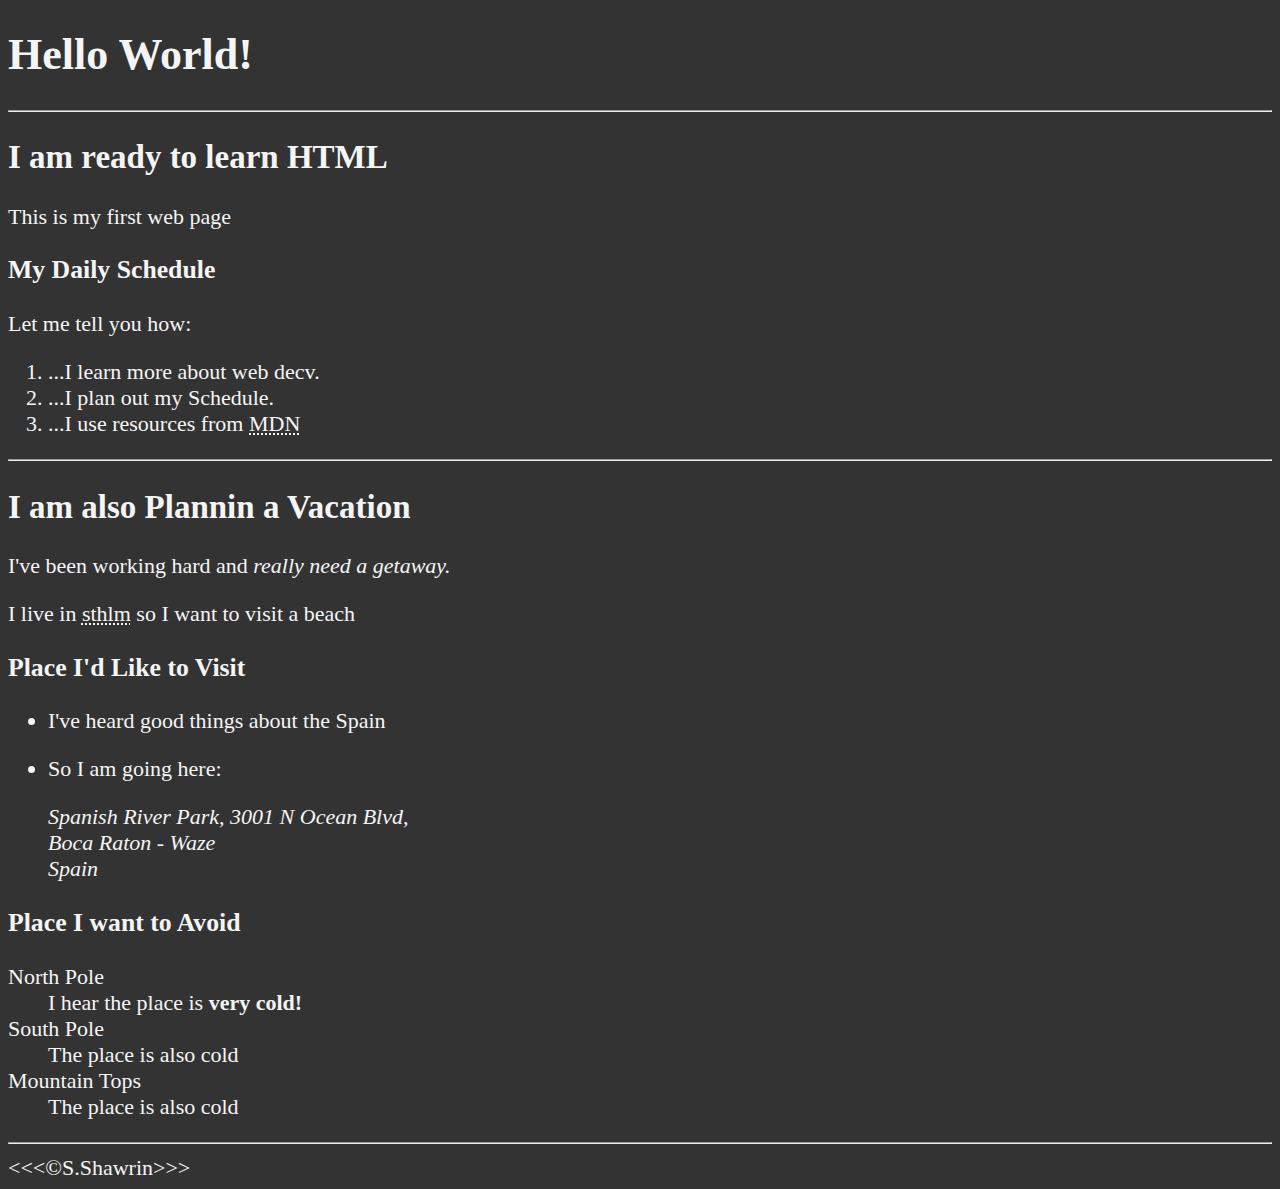
==== index.html @ 5276c3cb "html" ====
<!DOCTYPE html>
<html lang="en">
<head>
    <meta charset="UTF-8">
    <meta name="Description" content="This page contains all things I am learning about html">
    <meta name="Author" content="Shuchita Shawrin"> 
    <title>My First WebPage</title>
    <link rel="icon" href="html.png" type="image/x-icon">
    <link rel="stylesheet" href="main.css" type="txt/css">
    <style>
        html {
            font-size: 22px;
        }
        body {
            background-color: #333;
            color: whitesmoke;
        }
    </style>
</head>
<body>
    <h1>Hello World!</h1>

    <hr>

    <h2>I am ready to learn HTML</h2>
    <p>This is my first web page</p>

    <h3>My Daily Schedule</h3>
    <p>Let me tell you how:</p>
    <ol>
        <li>...I learn more about web decv.</li>
        <li>...I plan out my Schedule.</li>
        <li>...I use resources from <abbr title="Mozila Developer Network">MDN</abbr></li>
    </ol>


    
     
    <hr>

    <h2>I am also Plannin a Vacation</h2>
    <p>I've been working hard and <em>really need a getaway.</em> </p>
    <p>I live in <abbr title="Stockholm">sthlm</abbr> so I want to visit a beach</p>

    <h3>Place I'd Like to Visit</h3>
    <ul>
        <li>
            <p>I've heard good things about the Spain</p>
        </li>
        <li>
         <p>So I am going here:</p>
            <address>
                Spanish River Park, 3001 N Ocean Blvd, <br>Boca Raton - Waze <br>Spain
            </address>
         
        </li>
    </ul>

    <h3>Place I want to Avoid</h3>
    <dl>
        <dt>North Pole</dt>
        <dd>I hear the place is <strong>very cold!</strong></dd>

        <dt>South Pole</dt>
        <dd>The place is also cold</dd>

        <dt>Mountain Tops</dt>
        <dd>The place is also cold</dd>

        
    </dl>
    
    <hr>
    &lt;&lt;&lt;&copy;S.Shawrin&gt;&gt;&gt;
</body>
</html>
---- main.css ----
html {
    font-size: 22px;
}
body {
    background-color: blue;
    color: rgb(41, 27, 161);
}
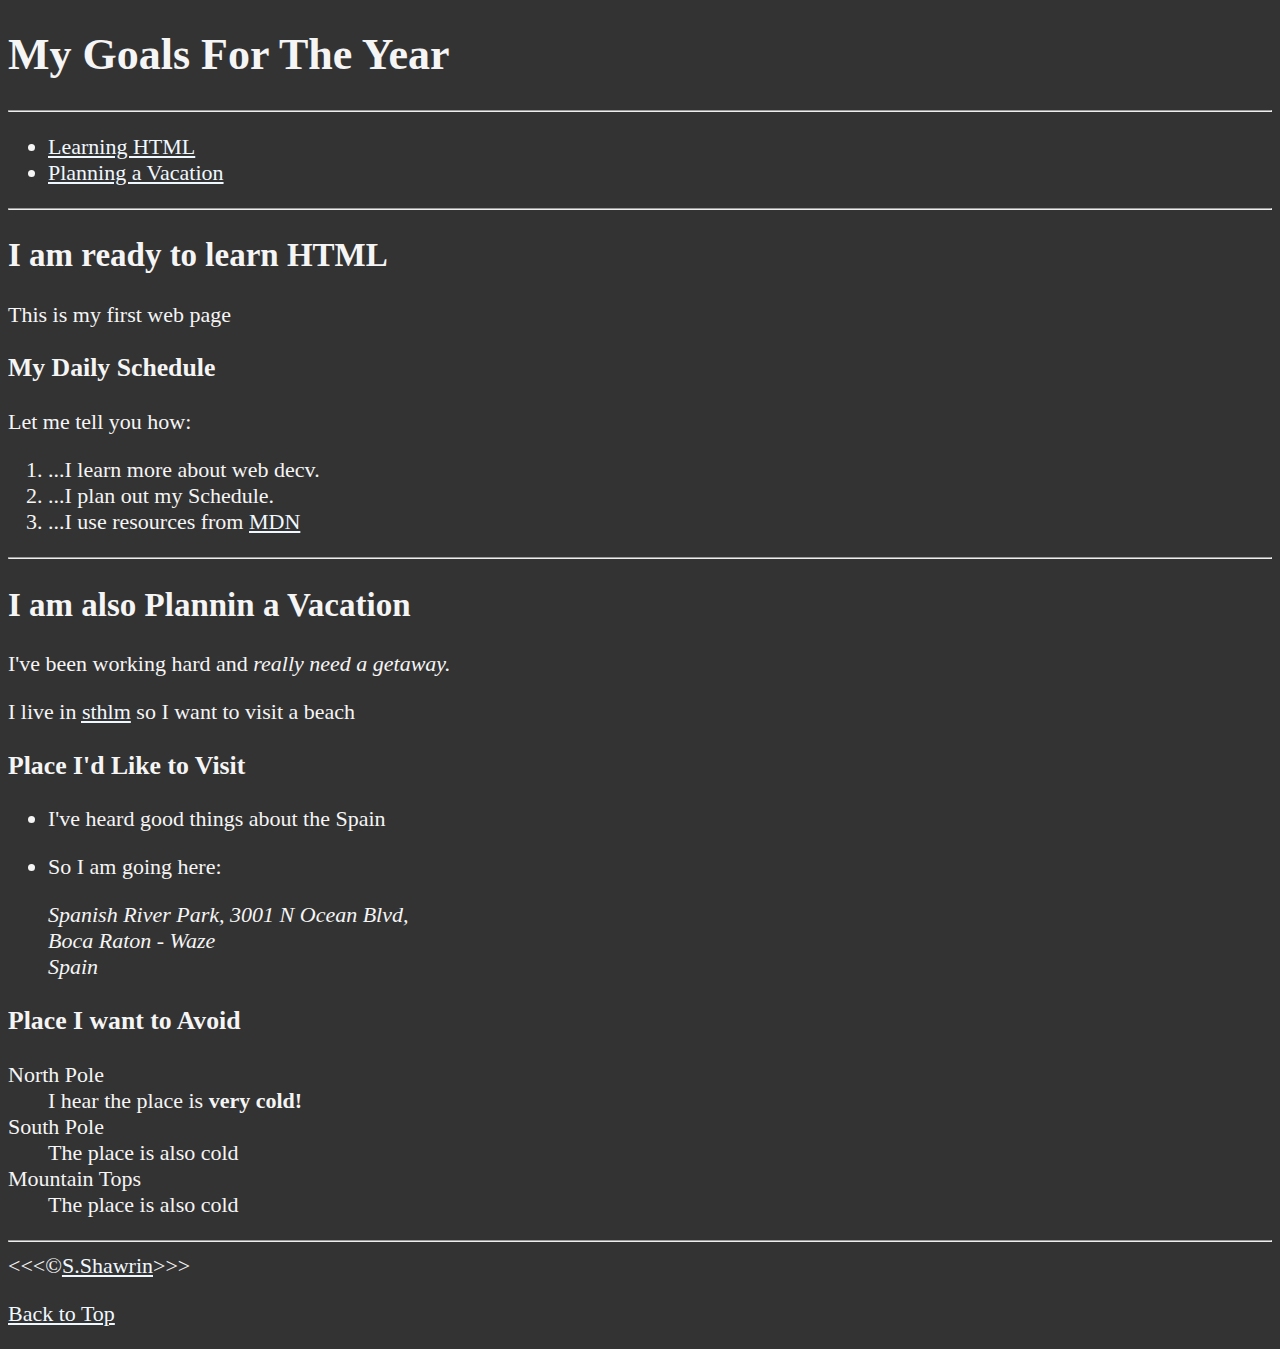
==== commit 44bafdf9: "link" ====
--- a/index.html
+++ b/index.html
@@ -1,76 +1,104 @@
 <!DOCTYPE html>
 <html lang="en">
-<head>
-    <meta charset="UTF-8">
-    <meta name="Description" content="This page contains all things I am learning about html">
-    <meta name="Author" content="Shuchita Shawrin"> 
-    <title>My First WebPage</title>
-    <link rel="icon" href="html.png" type="image/x-icon">
-    <link rel="stylesheet" href="main.css" type="txt/css">
-    <style>
-        html {
-            font-size: 22px;
-        }
-        body {
-            background-color: #333;
-            color: whitesmoke;
-        }
-    </style>
-</head>
-<body>
-    <h1>Hello World!</h1>
+    <head>
+        <meta charset="UTF-8">
+        <meta name="Description" content="This page contains all things I am learning about html">
+        <meta name="Author" content="Shuchita Shawrin"> 
+        <title>My First WebPage</title>
+        <link rel="icon" href="html.png" type="image/x-icon">
+        <link rel="stylesheet" href="main.css" type="txt/css">
+        <style>
+            html {
+                font-size: 22px;
+            }
+            body {
+                background-color: #333;
+                color: whitesmoke;
+            }
+            a {
+                color: aliceblue;
+            }
+            a :visited {
+                color: lightgray;
+            }
+            a :hover {
+                color: #eee
+            }
+        </style>
+    </head>
+    <body>
+        <h1>My Goals For The Year</h1>
 
-    <hr>
+        <hr>
+        <nav>
 
-    <h2>I am ready to learn HTML</h2>
-    <p>This is my first web page</p>
+            <ul>
+                <li><a href="#html">Learning HTML</a></li>
+                <li><a href="#vacation">Planning a Vacation</a></li>
+            </ul>
+       </nav>
 
-    <h3>My Daily Schedule</h3>
-    <p>Let me tell you how:</p>
-    <ol>
-        <li>...I learn more about web decv.</li>
-        <li>...I plan out my Schedule.</li>
-        <li>...I use resources from <abbr title="Mozila Developer Network">MDN</abbr></li>
-    </ol>
+        <hr>
+
+        <section id="html">
+
+            <h2>I am ready to learn HTML</h2>
+            <p>This is my first web page</p>
+
+            <h3>My Daily Schedule</h3>
+            <p>Let me tell you how:</p>
+            <ol>
+                <li>...I learn more about web decv.</li>
+                <li>...I plan out my Schedule.</li>
+                <li>...I use resources from <abbr title="Mozila Developer Network"><a href="https://developer.mozilla.org/en-US/">MDN</a>
 
 
-    
-     
-    <hr>
+                </abbr></li>
+            </ol>
 
-    <h2>I am also Plannin a Vacation</h2>
-    <p>I've been working hard and <em>really need a getaway.</em> </p>
-    <p>I live in <abbr title="Stockholm">sthlm</abbr> so I want to visit a beach</p>
+        </section>
+        
+        
+        <hr>
 
-    <h3>Place I'd Like to Visit</h3>
-    <ul>
-        <li>
-            <p>I've heard good things about the Spain</p>
-        </li>
-        <li>
-         <p>So I am going here:</p>
-            <address>
-                Spanish River Park, 3001 N Ocean Blvd, <br>Boca Raton - Waze <br>Spain
-            </address>
-         
-        </li>
-    </ul>
+        <section id="vacation">
 
-    <h3>Place I want to Avoid</h3>
-    <dl>
-        <dt>North Pole</dt>
-        <dd>I hear the place is <strong>very cold!</strong></dd>
+            <h2>I am also Plannin a Vacation</h2>
+            <p>I've been working hard and <em>really need a getaway.</em> </p>
+            <p>I live in <abbr title="Stockholm"><a href="https://sv.wikipedia.org/wiki/Stockholm">sthlm</a></abbr> so I want to visit a beach</p>
 
-        <dt>South Pole</dt>
-        <dd>The place is also cold</dd>
+            <h3>Place I'd Like to Visit</h3>
+            <ul>
+                <li>
+                    <p>I've heard good things about the Spain</p>
+                </li>
+                <li>
+                <p>So I am going here:</p>
+                    <address>
+                        Spanish River Park, 3001 N Ocean Blvd, <br>Boca Raton - Waze <br>Spain
+                    </address>
+                
+                </li>
+            </ul>
 
-        <dt>Mountain Tops</dt>
-        <dd>The place is also cold</dd>
+            <h3>Place I want to Avoid</h3>
+            <dl>
+                <dt>North Pole</dt>
+                <dd>I hear the place is <strong>very cold!</strong></dd>
 
+                <dt>South Pole</dt>
+                <dd>The place is also cold</dd>
+
+                <dt>Mountain Tops</dt>
+                <dd>The place is also cold</dd>
+
+            </dl>
+        </section>
         
-    </dl>
-    
-    <hr>
-    &lt;&lt;&lt;&copy;S.Shawrin&gt;&gt;&gt;
-</body>
+        <hr>
+        &lt;&lt;&lt;&copy;<a href="aboutme.html">S.Shawrin</a>&gt;&gt;&gt;
+        <p>
+            <a href="#">Back to Top</a>
+        </p>
+    </body>
 </html>--- a/main.css
+++ b/main.css
@@ -6,4 +6,13 @@
 body {
     background-color: blue;
     color: rgb(41, 27, 161);
+}
+a {
+    color: aliceblue;
+}
+a :visited {
+    color: lightgray;
+}
+a :hover {
+    color: #eee
 }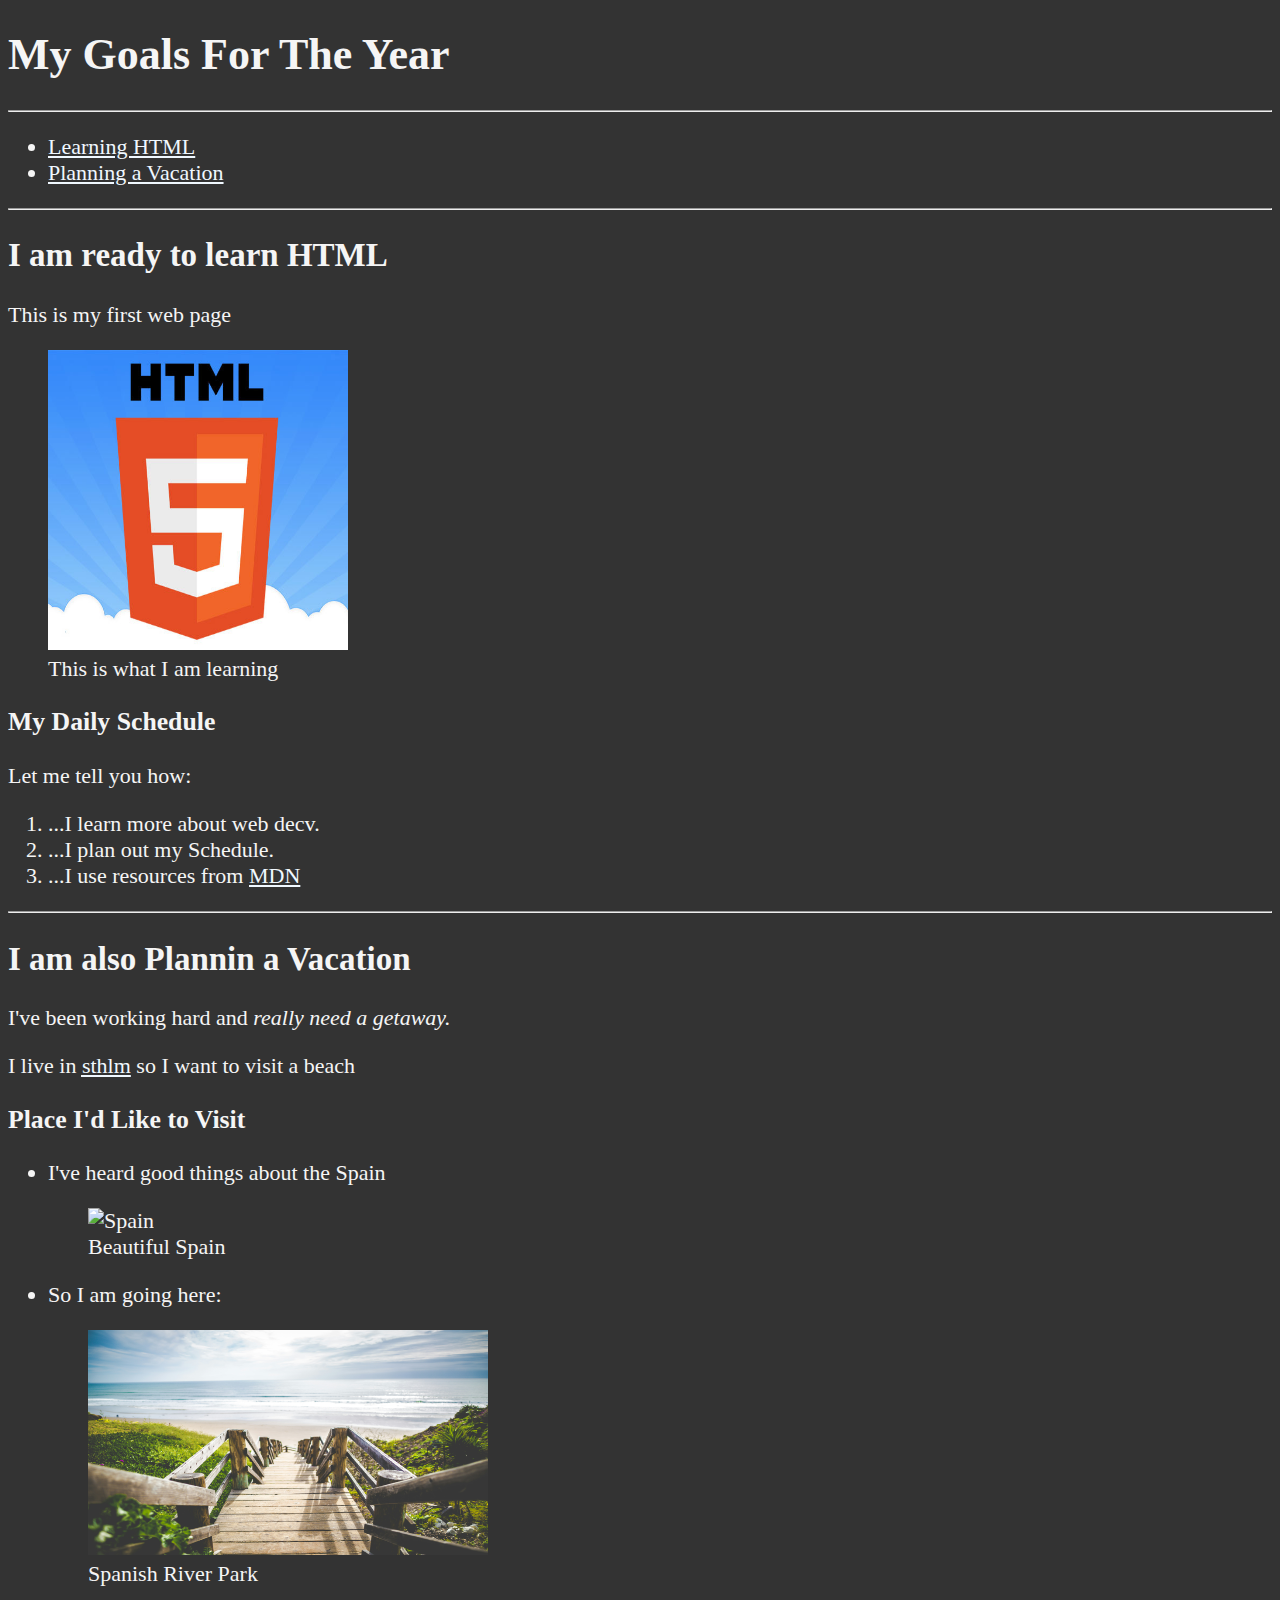
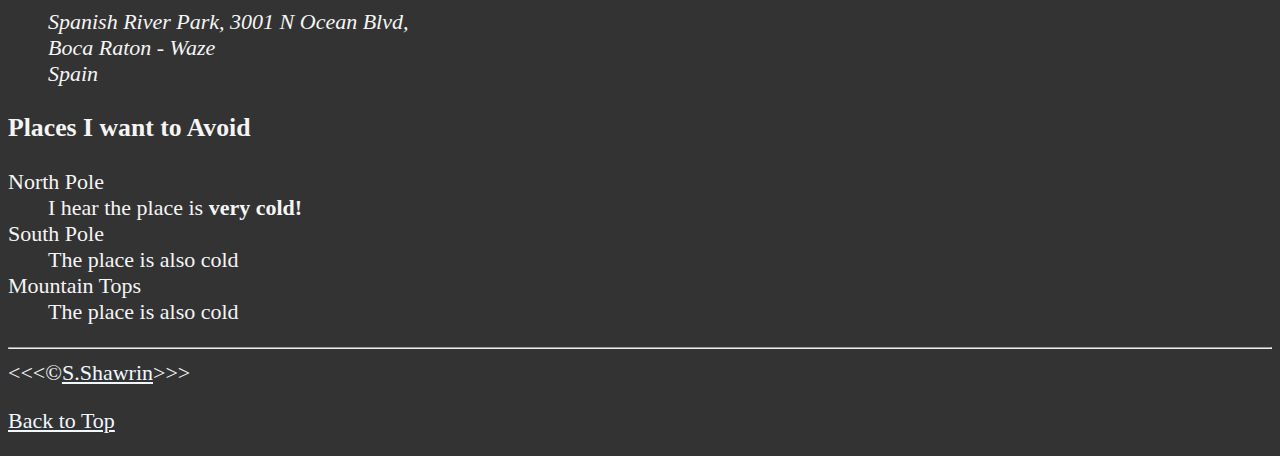
==== commit 6d08c37d: "img" ====
--- a/index.html
+++ b/index.html
@@ -6,8 +6,8 @@
         <meta name="Author" content="Shuchita Shawrin"> 
         <title>My First WebPage</title>
         <link rel="icon" href="html.png" type="image/x-icon">
-        <link rel="stylesheet" href="main.css" type="txt/css">
-        <style>
+        <link rel="stylesheet" href="main.css" type="text/css">
+        <!--<style>
             html {
                 font-size: 22px;
             }
@@ -24,7 +24,7 @@
             a :hover {
                 color: #eee
             }
-        </style>
+        </style> -->
     </head>
     <body>
         <h1>My Goals For The Year</h1>
@@ -44,6 +44,11 @@
 
             <h2>I am ready to learn HTML</h2>
             <p>This is my first web page</p>
+            <figure>
+                <img src="img/html.jpg" alt="html image" title="I am learning html"
+                width="300" height="300">
+                <figcaption>This is what I am learning</figcaption>
+            </figure>
 
             <h3>My Daily Schedule</h3>
             <p>Let me tell you how:</p>
@@ -72,8 +77,18 @@
                 <li>
                     <p>I've heard good things about the Spain</p>
                 </li>
+                <figure>
+                    <img src="img/spain.jpg" alt="Spain" title="My this year getaway" width="400"
+                    height="225" loading="lazy">
+                    <figcaption>Beautiful Spain</figcaption>
+                </figure>
                 <li>
                 <p>So I am going here:</p>
+                <figure>
+                    <img src="img/beach.jpg" alt="beach site" title="my vacation place"
+                    width="400" height="225" loading="lazy">
+                    <figcaption>Spanish River Park</figcaption>
+                </figure>
                     <address>
                         Spanish River Park, 3001 N Ocean Blvd, <br>Boca Raton - Waze <br>Spain
                     </address>
@@ -81,7 +96,7 @@
                 </li>
             </ul>
 
-            <h3>Place I want to Avoid</h3>
+            <h3>Places I want to Avoid</h3>
             <dl>
                 <dt>North Pole</dt>
                 <dd>I hear the place is <strong>very cold!</strong></dd>
--- a/main.css
+++ b/main.css
@@ -4,8 +4,8 @@
     font-size: 22px;
 }
 body {
-    background-color: blue;
-    color: rgb(41, 27, 161);
+    background-color: #333;
+    color: whitesmoke;
 }
 a {
     color: aliceblue;
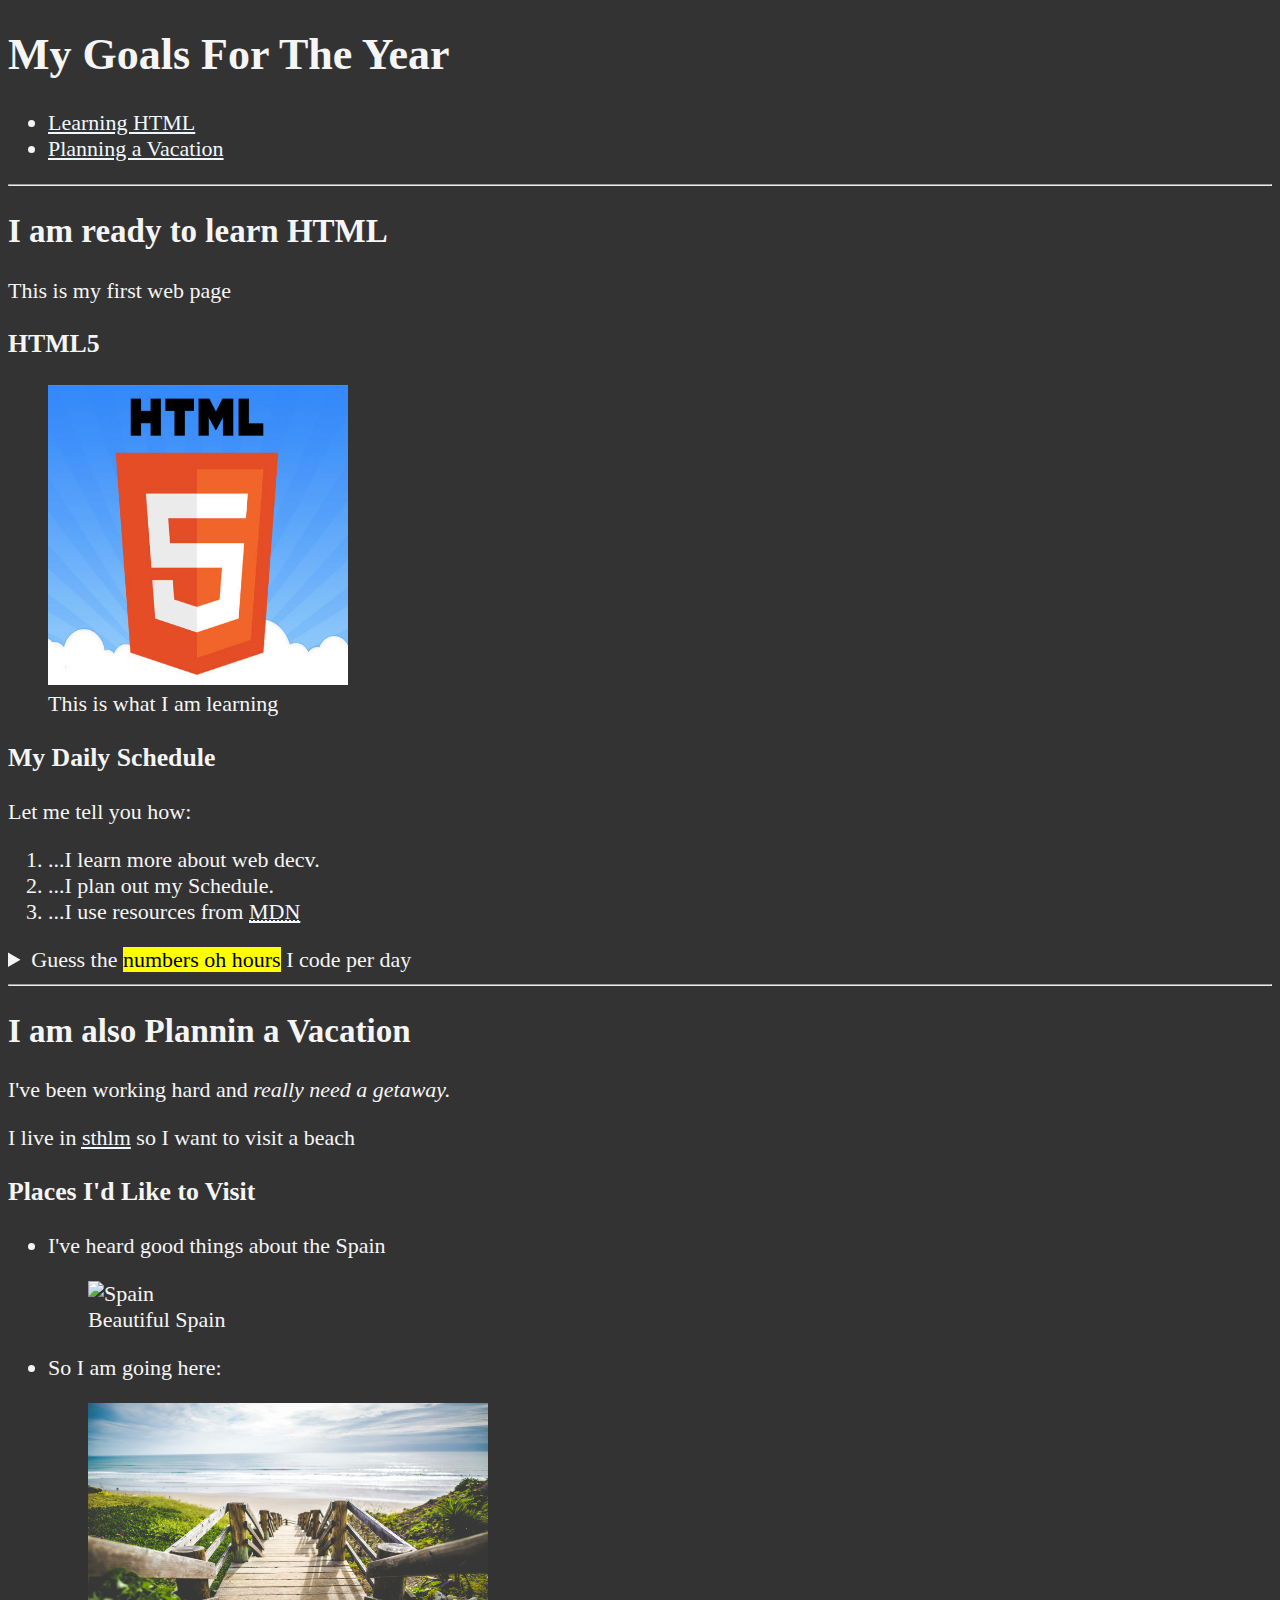
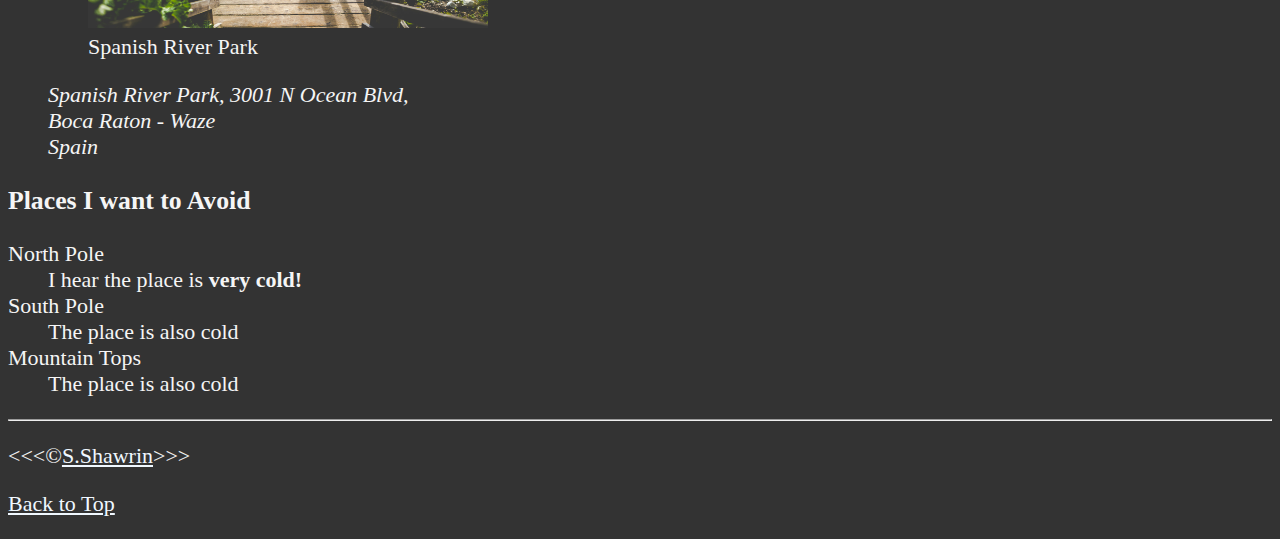
==== commit 43467585: "semantic" ====
--- a/index.html
+++ b/index.html
@@ -27,93 +27,115 @@
         </style> -->
     </head>
     <body>
-        <h1>My Goals For The Year</h1>
+      <header>
+            <h1>My Goals For The Year</h1>
+
+        <nav aria-label="Primary lebel">
+                <ul>
+                    <li><a href="#html">Learning HTML</a></li>
+                    <li><a href="#vacation">Planning a Vacation</a></li>
+                </ul>
+        </nav>
+       </header>
 
         <hr>
-        <nav>
+        <main>
 
-            <ul>
-                <li><a href="#html">Learning HTML</a></li>
-                <li><a href="#vacation">Planning a Vacation</a></li>
-            </ul>
-       </nav>
+            <article id="html">
 
-        <hr>
+                <h2>I am ready to learn HTML</h2>
+                <p>This is my first web page</p>
+            <section>
+                    <h3>HTML5</h3>
+                    <figure>
+                        <img src="img/html.jpg" alt="html image" title="I am learning html"
+                        width="300" height="300">
+                        <figcaption>This is what I am learning</figcaption>
+                    </figure>
+            </section>
+            <section>
 
-        <section id="html">
-
-            <h2>I am ready to learn HTML</h2>
-            <p>This is my first web page</p>
-            <figure>
-                <img src="img/html.jpg" alt="html image" title="I am learning html"
-                width="300" height="300">
-                <figcaption>This is what I am learning</figcaption>
-            </figure>
-
-            <h3>My Daily Schedule</h3>
-            <p>Let me tell you how:</p>
-            <ol>
-                <li>...I learn more about web decv.</li>
-                <li>...I plan out my Schedule.</li>
-                <li>...I use resources from <abbr title="Mozila Developer Network"><a href="https://developer.mozilla.org/en-US/">MDN</a>
+                    <h3>My Daily Schedule</h3>
+                    <p>Let me tell you how:</p>
+                    <ol>
+                        <li>...I learn more about web decv.</li>
+                        <li>...I plan out my Schedule.</li>
+                        <li>...I use resources from <abbr title="Mozila Developer Network"><a href="https://developer.mozilla.org/en-US/">MDN</a>
 
 
-                </abbr></li>
-            </ol>
+                        </abbr></li>
+                    </ol>
+                    <aside>
+                        <details>
+                            <summary>Guess the <mark> numbers oh hours</mark> I code per day</summary>
+                            <p>I start at <time datetime="08.00"> 8 am </time>and I wrire code for 3 hours everyday</p>
+                        </details>
+                    </aside>
+            </section>
 
-        </section>
-        
+            </article>
+            
+            
+            <hr>
+
+            <article id="vacation">
+
+                <h2>I am also Plannin a Vacation</h2>
+                <p>I've been working hard and <em>really need a getaway.</em> </p>
+                <p>I live in <abbr title="Stockholm"><a href="https://sv.wikipedia.org/wiki/Stockholm">sthlm</a></abbr> so I want to visit a beach</p>
+
+            <section>
+
+                <h3>Places I'd Like to Visit</h3>
+                <ul>
+                    <li>
+                        <p>I've heard good things about the Spain</p>
+                    </li>
+                    <figure>
+                        <img src="img/spain.jpg" alt="Spain" title="My this year getaway" width="400"
+                        height="225" loading="lazy">
+                        <figcaption>Beautiful Spain</figcaption>
+                    </figure>
+                    <li>
+                    <p>So I am going here:</p>
+                    <figure>
+                        <img src="img/beach.jpg" alt="beach site" title="my vacation place"
+                        width="400" height="225" loading="lazy">
+                        <figcaption>Spanish River Park</figcaption>
+                    </figure>
+                        <address>
+                            Spanish River Park, 3001 N Ocean Blvd, <br>Boca Raton - Waze <br>Spain
+                        </address>
+                    
+                    </li>
+                </ul>
+            </section>
+            <section>
+
+                <h3>Places I want to Avoid</h3>
+                <dl>
+                    <dt>North Pole</dt>
+                    <dd>I hear the place is <strong>very cold!</strong></dd>
+
+                    <dt>South Pole</dt>
+                    <dd>The place is also cold</dd>
+
+                    <dt>Mountain Tops</dt>
+                    <dd>The place is also cold</dd>
+
+                </dl>
+            </section>
+            </article>
+       </main>
         
         <hr>
-
-        <section id="vacation">
-
-            <h2>I am also Plannin a Vacation</h2>
-            <p>I've been working hard and <em>really need a getaway.</em> </p>
-            <p>I live in <abbr title="Stockholm"><a href="https://sv.wikipedia.org/wiki/Stockholm">sthlm</a></abbr> so I want to visit a beach</p>
-
-            <h3>Place I'd Like to Visit</h3>
-            <ul>
-                <li>
-                    <p>I've heard good things about the Spain</p>
-                </li>
-                <figure>
-                    <img src="img/spain.jpg" alt="Spain" title="My this year getaway" width="400"
-                    height="225" loading="lazy">
-                    <figcaption>Beautiful Spain</figcaption>
-                </figure>
-                <li>
-                <p>So I am going here:</p>
-                <figure>
-                    <img src="img/beach.jpg" alt="beach site" title="my vacation place"
-                    width="400" height="225" loading="lazy">
-                    <figcaption>Spanish River Park</figcaption>
-                </figure>
-                    <address>
-                        Spanish River Park, 3001 N Ocean Blvd, <br>Boca Raton - Waze <br>Spain
-                    </address>
-                
-                </li>
-            </ul>
-
-            <h3>Places I want to Avoid</h3>
-            <dl>
-                <dt>North Pole</dt>
-                <dd>I hear the place is <strong>very cold!</strong></dd>
-
-                <dt>South Pole</dt>
-                <dd>The place is also cold</dd>
-
-                <dt>Mountain Tops</dt>
-                <dd>The place is also cold</dd>
-
-            </dl>
-        </section>
-        
-        <hr>
-        &lt;&lt;&lt;&copy;<a href="aboutme.html">S.Shawrin</a>&gt;&gt;&gt;
-        <p>
-            <a href="#">Back to Top</a>
-        </p>
+        <footer>
+            <p>
+            &lt;&lt;&lt;&copy;<a href="aboutme.html">S.Shawrin</a>&gt;&gt;&gt;
+            </p>
+            <p>
+                <a href="#">Back to Top</a>
+            </p>
+        </footer>
     </body>
 </html>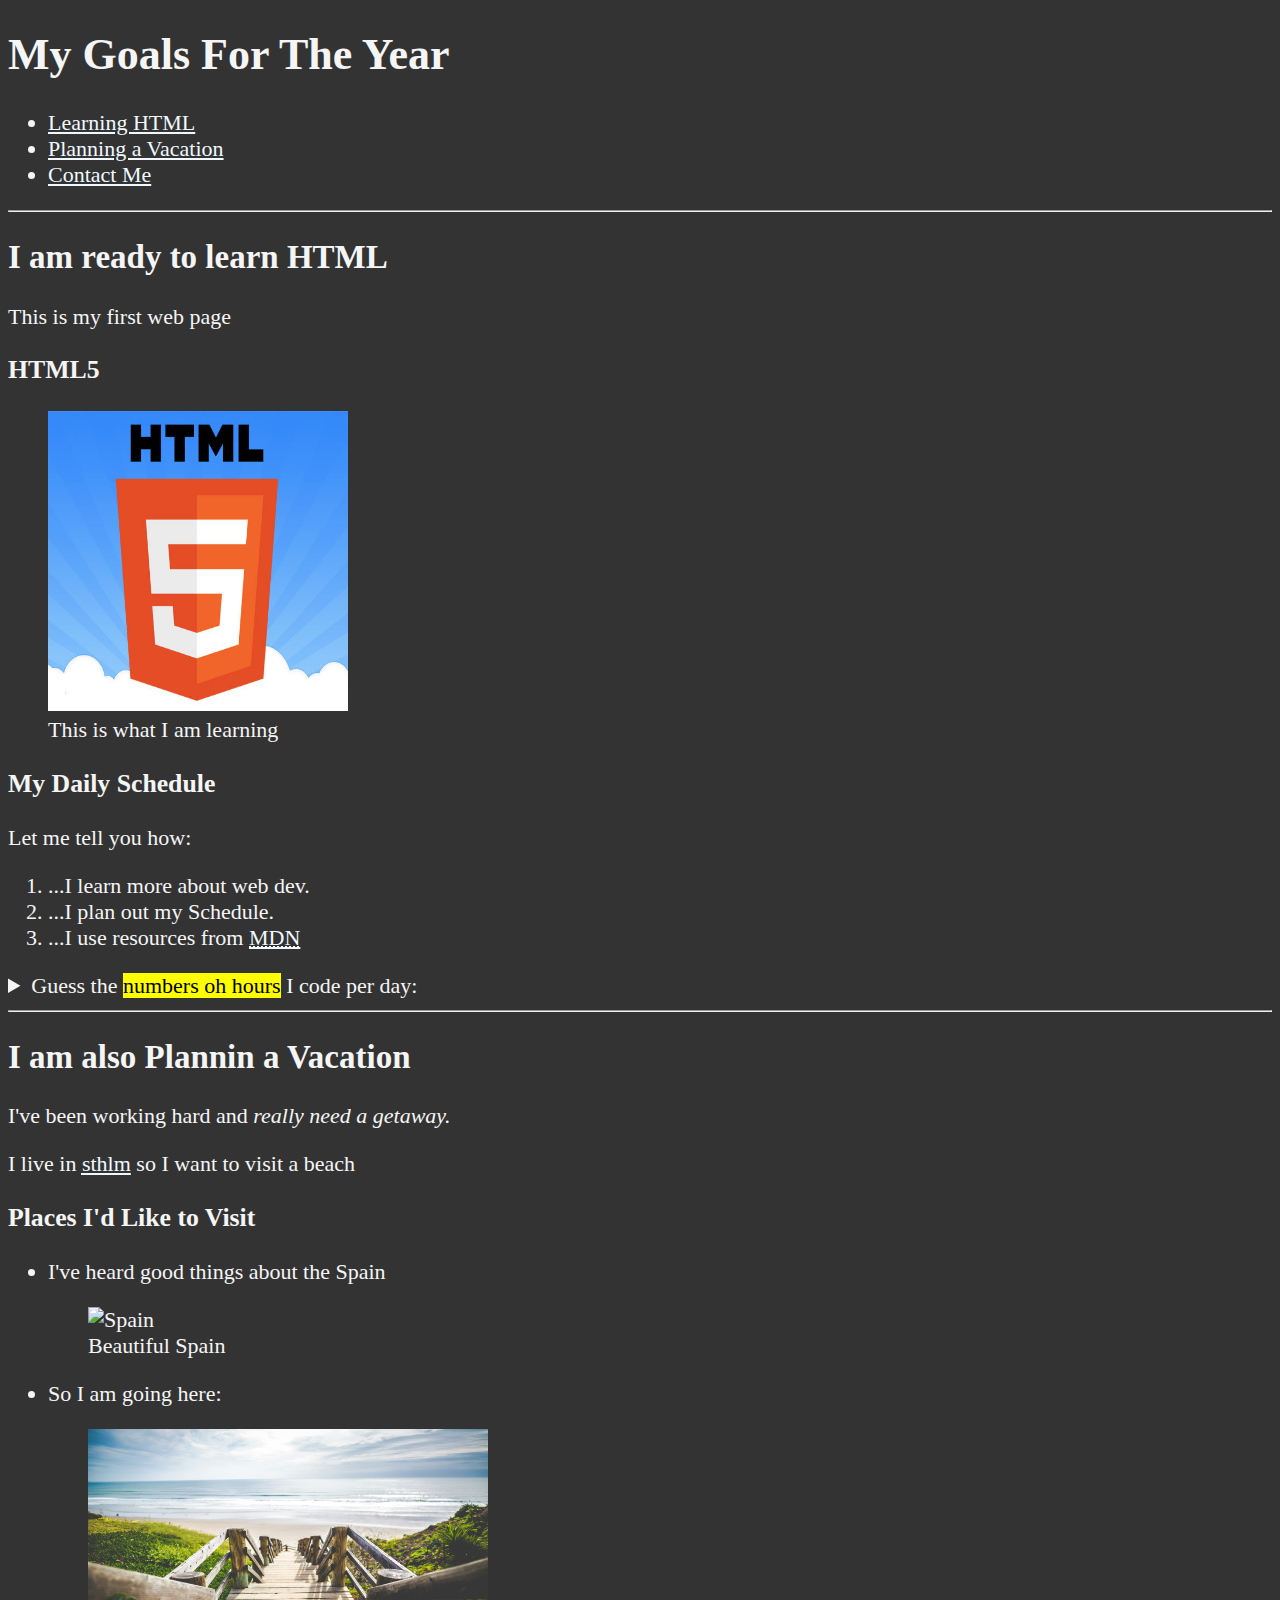
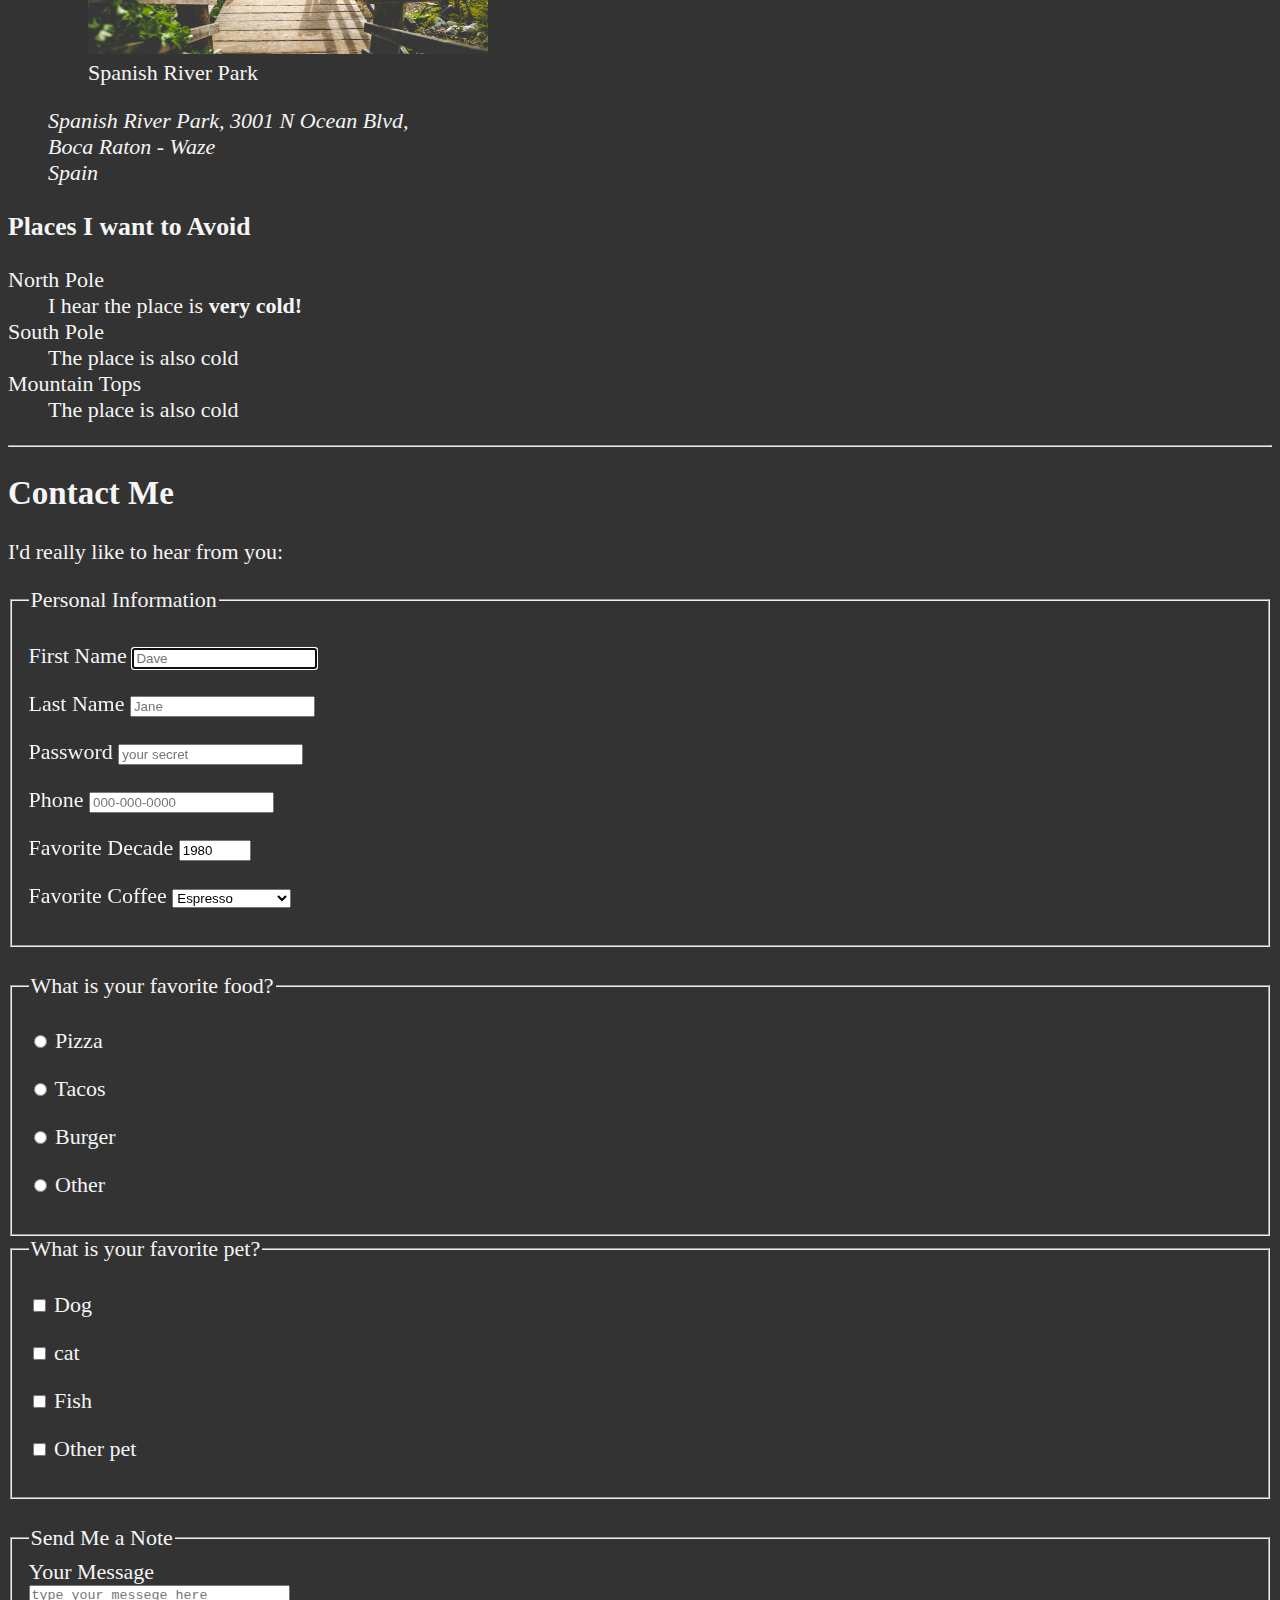
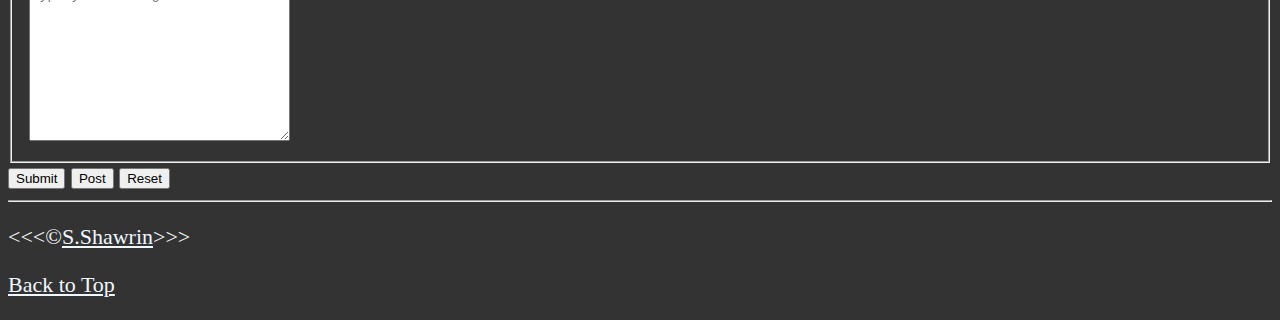
==== commit b5d658d4: "form" ====
--- a/index.html
+++ b/index.html
@@ -34,6 +34,7 @@
                 <ul>
                     <li><a href="#html">Learning HTML</a></li>
                     <li><a href="#vacation">Planning a Vacation</a></li>
+                    <li><a href="#contact">Contact Me</a></li>
                 </ul>
         </nav>
        </header>
@@ -58,7 +59,7 @@
                     <h3>My Daily Schedule</h3>
                     <p>Let me tell you how:</p>
                     <ol>
-                        <li>...I learn more about web decv.</li>
+                        <li>...I learn more about web dev.</li>
                         <li>...I plan out my Schedule.</li>
                         <li>...I use resources from <abbr title="Mozila Developer Network"><a href="https://developer.mozilla.org/en-US/">MDN</a>
 
@@ -67,10 +68,61 @@
                     </ol>
                     <aside>
                         <details>
-                            <summary>Guess the <mark> numbers oh hours</mark> I code per day</summary>
-                            <p>I start at <time datetime="08.00"> 8 am </time>and I wrire code for 3 hours everyday</p>
-                        </details>
-                    </aside>
+                            <summary>Guess the <mark> numbers oh hours</mark> I code per day:</summary>
+                            <h4>I start my day at <time datetime="08.00"> 8 am </time>and finish at 6 pm everyday:-</h4>
+                        
+                  
+                    <table>
+                        <caption>My Daily Schedule</caption>
+                    <thead>
+                        <tr>
+                            <th>&nbsp;</th>
+                            <th scope="col">Time</th>
+                            <th scope="col">Activity</th>
+                        </tr>
+                    </thead>
+                    <tbody>
+                        <tr>
+                            <th scope="row">Morning</th>
+                            <td>
+                                <time datetime="08.00">8am</time>-<time datetime="11.00">11am</time>
+                            </td>
+                            <td>Writing code</td>
+                        </tr>
+                        <tr>
+                            <th scope="row">Break</th>
+                            <td>
+                                <time datetime="11.00">11am</time>-<time datetime="13.00">1pm</time>
+                            </td>
+                            <td>Eating Lunch</td>
+                        </tr>
+                        <tr>
+                            <th scope="row">Afternoon</th>
+                            <td>
+                                <time datetime="13.00">1pm</time>-<time datetime="18.00">6pm</time>
+                            </td>
+                            <td>Study other Subjects</td>
+                        </tr>
+                        
+                        <tr>
+                            <th scope="row">Evening</th>
+                            <td rowspan="2">All Other Times</td>
+                            <td>Free Time</td>
+                            
+                        </tr>
+                        <tr>
+                            <th scope="row">Night</th>
+                            <td>Sleep</td>  
+                        </tr>
+                     </tbody>
+                     <tfoot>
+                        <tr>
+                            <td colspan="3">And that's what I do every day, 5 days in a week. Just eat, sleep, code..and recharge!</td>
+                        </tr>
+                     </tfoot>
+                    </table>
+                </details>
+            </aside>  
             </section>
 
             </article>
@@ -92,7 +144,7 @@
                         <p>I've heard good things about the Spain</p>
                     </li>
                     <figure>
-                        <img src="img/spain.jpg" alt="Spain" title="My this year getaway" width="400"
+                        <img src="img/spain.jpg" alt="Spain" title="My this year gateway" width="400"
                         height="225" loading="lazy">
                         <figcaption>Beautiful Spain</figcaption>
                     </figure>
@@ -126,6 +178,124 @@
                 </dl>
             </section>
             </article>
+            <hr>
+            <article id="contact"></article>
+            <h2>Contact Me</h2>
+            <p>I'd really like to hear from you:</p>
+
+            
+                <form action="https://httpbin.org/get" method="get">
+                   
+                    <fieldset>
+                    <legend>Personal Information</legend>
+                    <p>
+                    <label for="firstName">First Name</label>
+                    <input type="text" name="firstName" id="firstName" placeholder="Dave" autocomplete="on" required autofocus>
+                    </p>
+
+                    <p>
+                    <label for="lastName">Last Name</label>
+                    <input type="text" name="lastName" id="lastName" placeholder="Jane" autocomplete="on" required>
+                    </p>
+
+                    <p>
+                    <label for="password">Password</label>
+                    <input type="password" name="password" id="password" placeholder="your secret" required>
+                    </p>  
+
+                    <p>
+                    <label for="phone">Phone</label>
+                    <input type="tel" name="phone" id="phone" placeholder="000-000-0000" pattern="[0-9]{3}-[0-9]{3}-[0-9]{4}-" required>
+                    </p>  
+
+                    <p>
+                    <label for="decade">Favorite Decade</label>
+                    <input type="number" id="decade" min="1950" max="2024" step="10" value="1980">
+                    </p>  
+                    
+         <p>
+                    <label for="coffee">Favorite Coffee</label>
+                    <select name="coffee" id="coffee">
+                        <option value="regularcoffee">Regualar Coffee</option>
+                        <option value="latte">Latte</option>
+                        <option value="espresso" selected>Espresso</option>
+                        <option value="americano">Americano</option>
+                        <option value="cuppocino">Cuppocino</option>
+                        <option value="tea">Tea</option>
+                        <option value="other">Other</option>
+                    </select>
+                    </p>    
+                   <!--  <p>
+                    <label for="coffee">Favorite Coffee</label> 
+                    <input type="text" name="coffee" id="coffee" list="coffee-list">
+                    <datalist id="coffee-list">
+                        <option value="regularcoffee">
+                        <option value="latte">
+                        <option value="espresso" selected>
+                        <option value="americano">
+                        <option value="cuppocino">
+                        <option value="tea">
+                        <option value="other">
+                    </datalist>
+                    </p> -->   
+                </fieldset>
+
+                <br>
+                
+                <fieldset>
+                    <legend>What is your favorite food?</legend>
+                        <p>
+                            <input type="radio" name="food" id="pizza" value="pizza">
+                            <label for="pizza">Pizza</label>
+                        </p>
+                        <p>
+                            <input type="radio" name="food" id="tacos" value="tacos">
+                            <label for="tacos">Tacos</label>
+                        </p>
+                        <p>
+                            <input type="radio" name="food" id="burger" value="burger">
+                            <label for="burger">Burger</label>
+                        </p>
+                        <p>
+                            <input type="radio" name="food" id="other" value="other">
+                            <label for="other">Other</label>
+                        </p>
+                </fieldset>
+                <fieldset>
+                    <legend>What is your favorite pet?</legend>
+                        <p>
+                            <input type="checkbox" name="pet" id="dog" value="dog">
+                            <label for="dog">Dog</label>
+                        </p>
+                        <p>
+                            <input type="checkbox" name="pet" id="cat" value="cat">
+                            <label for="Cat">cat</label>
+                        </p>
+                        <p>
+                            <input type="checkbox" name="pet" id="fish" value="fish">
+                            <label for="fish">Fish</label>
+                        </p>
+                        <p>
+                            <input type="checkbox" name="pet" id="other pet" value="other pet">
+                            <label for="other pet">Other pet</label>
+                        </p>
+                </fieldset>
+
+                <br>
+
+                <fieldset>
+                    <legend>Send Me a Note</legend>
+                    <label for="message">Your Message</label>
+                    <br>
+                    <textarea name="message" id="message" cols="30" rows="10" placeholder="type your messege here"></textarea>
+                </fieldset>
+                <!-- <input type="submit"value="submit"> -->
+                <button type="submit">Submit</button>
+                <button type="submit" formaction="https//httpbin.org/post" formmethod="post">Post</button>
+                <button type="reset">Reset</button>
+
+                </form>
+            
        </main>
         
         <hr>
--- a/main.css
+++ b/main.css
@@ -15,4 +15,11 @@
 }
 a :hover {
     color: #eee
+}
+
+table, tr, th, td, caption {
+    border: 1px solid #eee;
+    font-family: 'Courier New', Courier, monospace;
+    border-collapse: collapse;
+    padding: 0.5rem;
 }